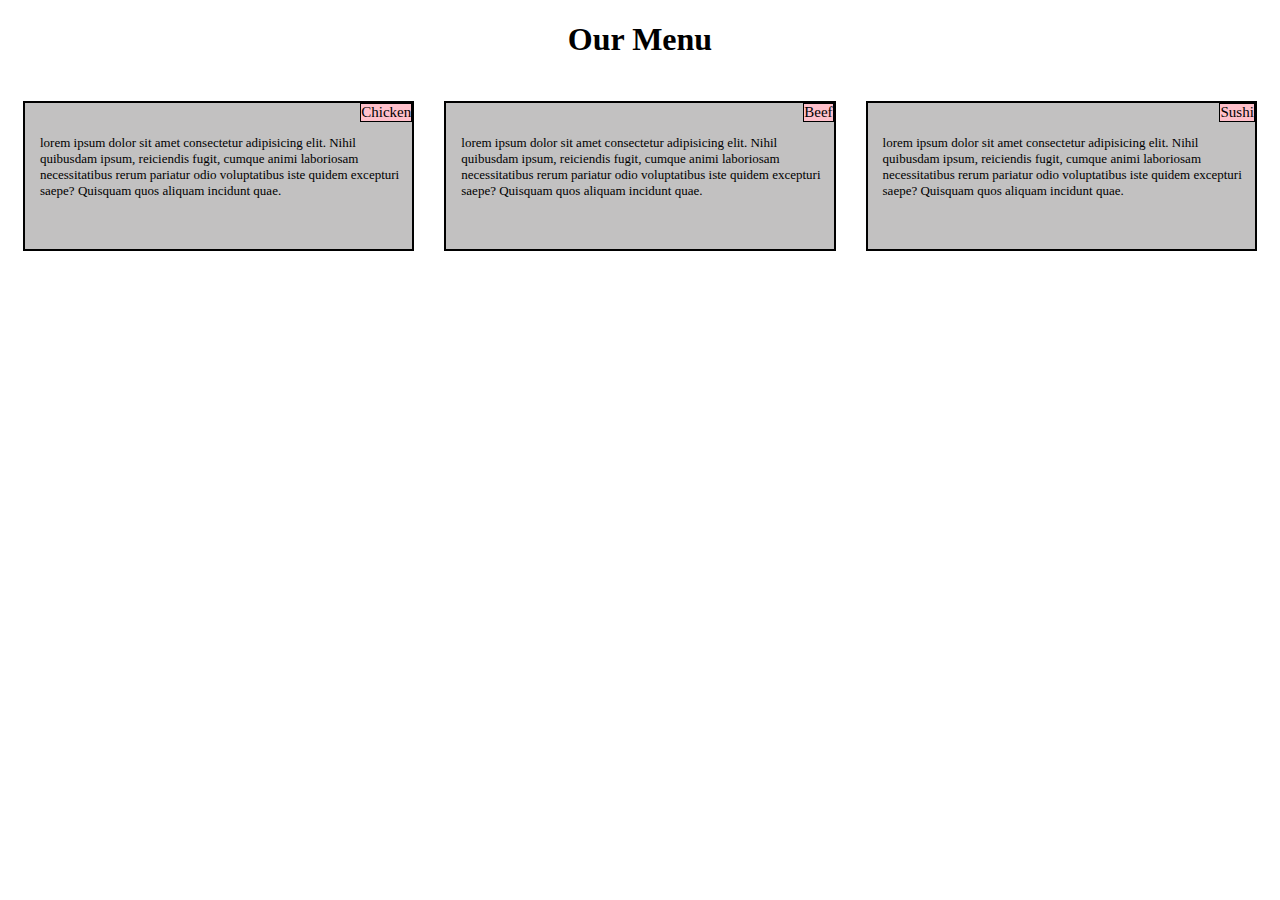
==== module2-solution/index.html @ 2e7b047a "Module 2 Practice" ====
<!DOCTYPE html>
<html>

<head>
    <link rel="stylesheet" href="style.css">
    <meta charset="utf-8">
    <meta name="viewport" content="width=device-width, initial-scale=1">
    <title>Practice</title>
</head>

<body>
    <h1>Our Menu</h1>

    <div class="row">
        <div class="col-lg-1 col-md-1 col-sm-1">
            <p>
                <span>Chicken</span><br><br>lorem ipsum dolor sit amet consectetur adipisicing elit. Nihil quibusdam ipsum, reiciendis fugit, cumque animi laboriosam necessitatibus rerum pariatur odio voluptatibus iste quidem excepturi saepe? Quisquam
                quos aliquam incidunt quae.
            </p>
        </div>
        <div class="col-lg-1 col-md-1 col-sm-1">
            <p>
                <span>Beef</span><br><br>lorem ipsum dolor sit amet consectetur adipisicing elit. Nihil quibusdam ipsum, reiciendis fugit, cumque animi laboriosam necessitatibus rerum pariatur odio voluptatibus iste quidem excepturi saepe? Quisquam quos
                aliquam incidunt quae.
            </p>
        </div>
        <div class="col-lg-1 col-md-2 col-sm-1">
            <p>
                <span>Sushi</span><br><br>lorem ipsum dolor sit amet consectetur adipisicing elit. Nihil quibusdam ipsum, reiciendis fugit, cumque animi laboriosam necessitatibus rerum pariatur odio voluptatibus iste quidem excepturi saepe? Quisquam quos
                aliquam incidunt quae.
            </p>
        </div>
    </div>
</body>

</html>
---- module2-solution/style.css ----
/********** Base styles **********/

* {
    box-sizing: border-box;
}

h1 {
    margin-bottom: 15px;
    text-align: center;
}

span {
    display: flex;
    text-align: center;
    float: right;
    border: 1.5px solid black;
    background-color: pink;
    color: black;
    font-family: Verdana;
    font-size: 15px;
}

p {
    border: 2px solid black;
    background-color: #c2c1c1;
    height: 150px;
    margin-right: auto;
    margin-left: auto;
    font-family: Verdana;
    color: black;
    padding-left: 15px;
    font-size: 13px;
}


/* Simple Responsive Framework. */

.row {
    width: 100%;
}


/********** Large devices only **********/

@media (min-width: 992px) {
    .col-lg-1 {
        width: 33.33%;
        float: left;
        padding-left: 15px;
        padding-right: 15px;
        padding-top: 15px;
    }
}


/********** Medium devices only **********/

@media (min-width: 768px) and (max-width: 991px) {
    .col-md-1,
    .col-md-2 {
        float: left;
    }
    .col-md-1 {
        width: 50%;
        padding-left: 15px;
        padding-right: 15px;
        padding-top: 15px;
    }
    .col-md-2 {
        width: 100%;
        clear: left;
        padding-left: 15px;
        padding-right: 15px;
    }
}


/**********Small devices only **********/

@media (max-width: 767px) {
    .col-sm-1 {
        width: 100%;
        float: left;
        padding-left: 15px;
        padding-right: 15px;
        padding-bottom: 15px;
    }
}
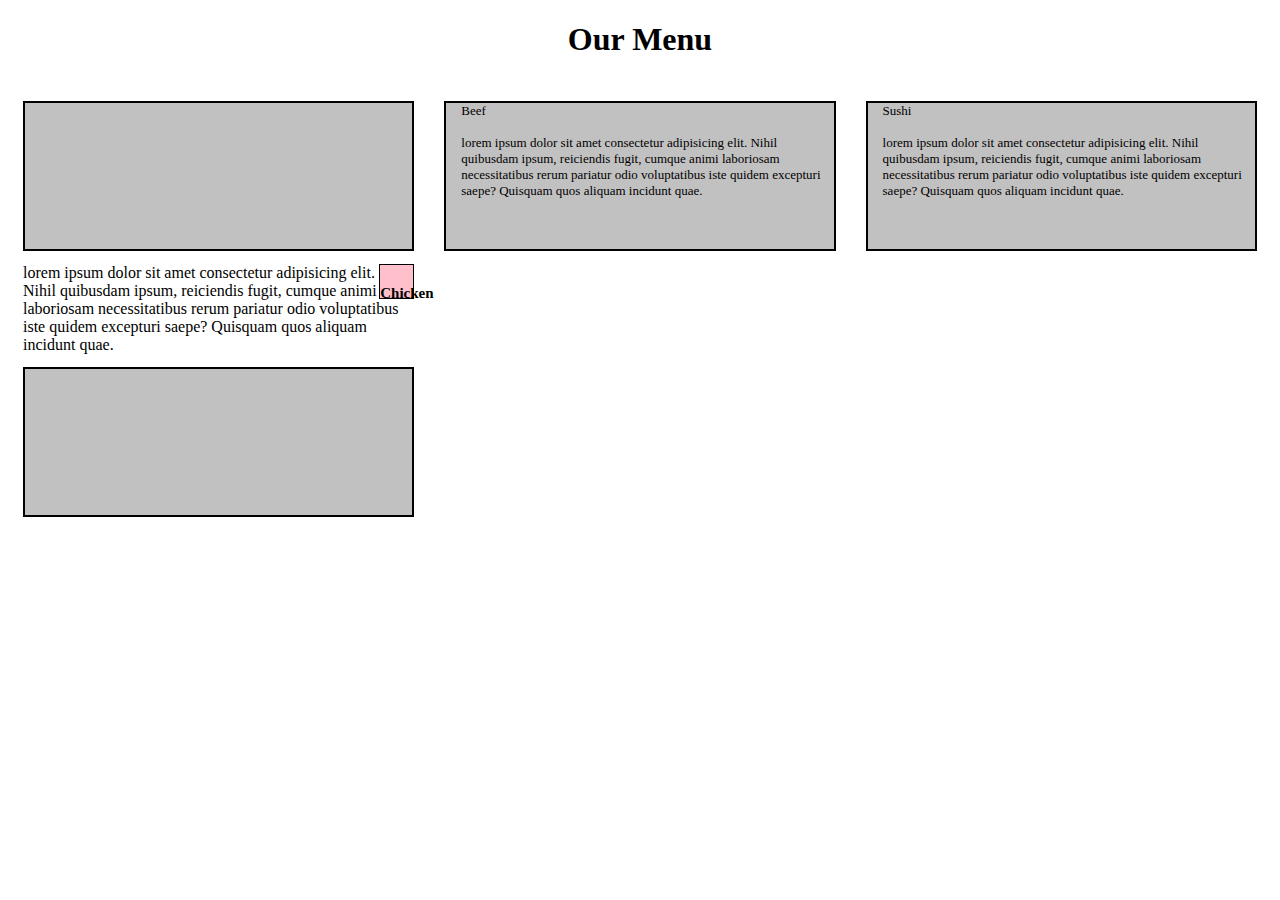
==== commit b06d3a73: "Module 2 Practice" ====
--- a/module2-solution/index.html
+++ b/module2-solution/index.html
@@ -14,8 +14,9 @@
     <div class="row">
         <div class="col-lg-1 col-md-1 col-sm-1">
             <p>
-                <span>Chicken</span><br><br>lorem ipsum dolor sit amet consectetur adipisicing elit. Nihil quibusdam ipsum, reiciendis fugit, cumque animi laboriosam necessitatibus rerum pariatur odio voluptatibus iste quidem excepturi saepe? Quisquam
-                quos aliquam incidunt quae.
+                <div class="insideDiv">
+                    <h4>Chicken</h4>
+                </div>lorem ipsum dolor sit amet consectetur adipisicing elit. Nihil quibusdam ipsum, reiciendis fugit, cumque animi laboriosam necessitatibus rerum pariatur odio voluptatibus iste quidem excepturi saepe? Quisquam quos aliquam incidunt quae.
             </p>
         </div>
         <div class="col-lg-1 col-md-1 col-sm-1">
--- a/module2-solution/style.css
+++ b/module2-solution/style.css
@@ -9,7 +9,24 @@
     text-align: center;
 }
 
-span {
+h4 {
+    color: black;
+    font-family: Verdana;
+}
+
+.insideDiv {
+    width: 35px;
+    height: 35px;
+    display: flex;
+    text-align: center;
+    float: right;
+    border: 1.5px solid black;
+    background-color: pink;
+    font-size: 15px;
+}
+
+
+/* span {
     display: flex;
     text-align: center;
     float: right;
@@ -18,7 +35,7 @@
     color: black;
     font-family: Verdana;
     font-size: 15px;
-}
+} */
 
 p {
     border: 2px solid black;
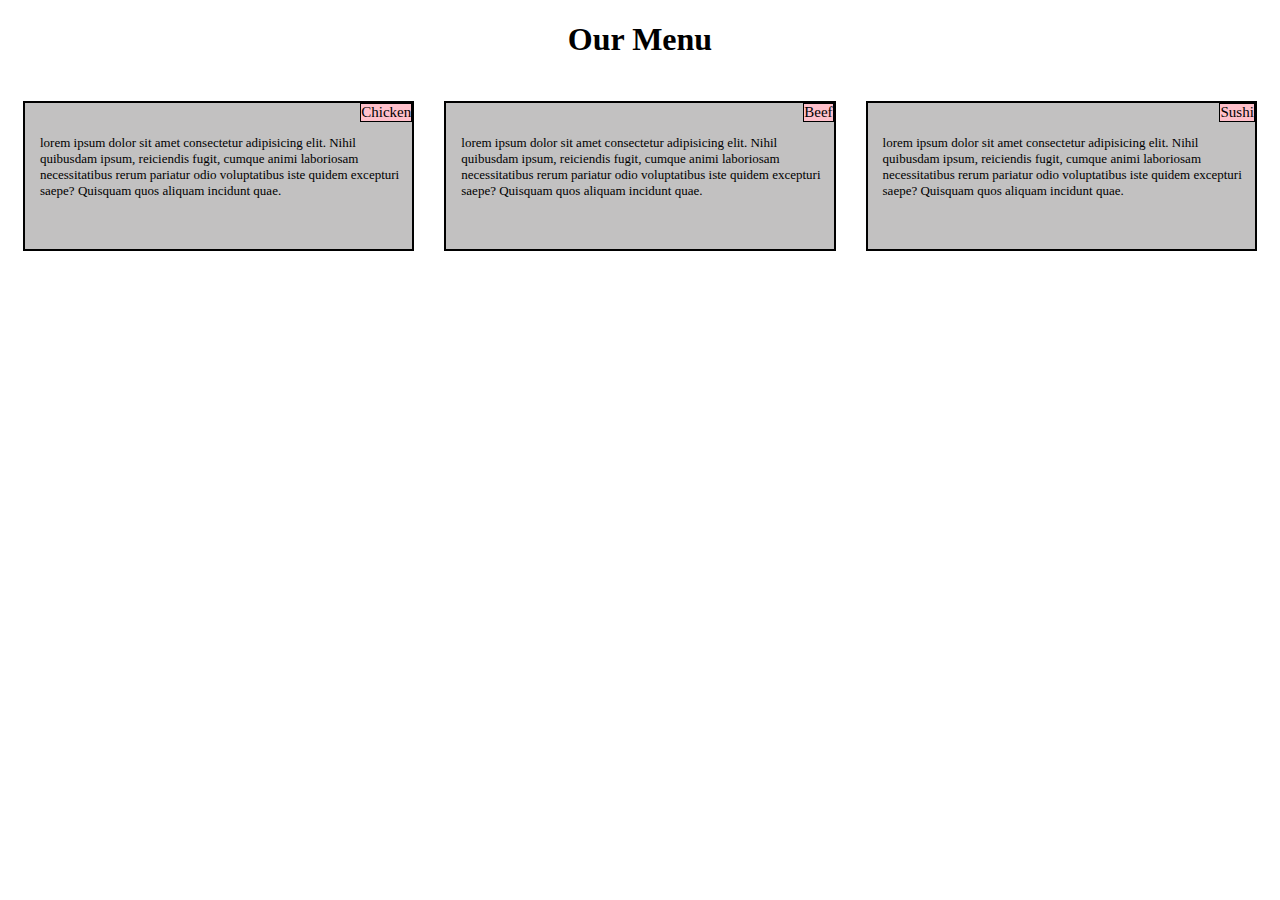
==== commit 024fd26a: "Module 2 Practice" ====
--- a/module2-solution/index.html
+++ b/module2-solution/index.html
@@ -14,12 +14,11 @@
     <div class="row">
         <div class="col-lg-1 col-md-1 col-sm-1">
             <p>
-                <div class="insideDiv">
-                    <h4>Chicken</h4>
-                </div>lorem ipsum dolor sit amet consectetur adipisicing elit. Nihil quibusdam ipsum, reiciendis fugit, cumque animi laboriosam necessitatibus rerum pariatur odio voluptatibus iste quidem excepturi saepe? Quisquam quos aliquam incidunt quae.
+                <span>Chicken</span><br><br>lorem ipsum dolor sit amet consectetur adipisicing elit. Nihil quibusdam ipsum, reiciendis fugit, cumque animi laboriosam necessitatibus rerum pariatur odio voluptatibus iste quidem excepturi saepe? Quisquam
+                quos aliquam incidunt quae.
             </p>
         </div>
-        <div class="col-lg-1 col-md-1 col-sm-1">
+        <div class="col-lg-1 col-msd-1 col-sm-1">
             <p>
                 <span>Beef</span><br><br>lorem ipsum dolor sit amet consectetur adipisicing elit. Nihil quibusdam ipsum, reiciendis fugit, cumque animi laboriosam necessitatibus rerum pariatur odio voluptatibus iste quidem excepturi saepe? Quisquam quos
                 aliquam incidunt quae.
--- a/module2-solution/style.css
+++ b/module2-solution/style.css
@@ -9,24 +9,7 @@
     text-align: center;
 }
 
-h4 {
-    color: black;
-    font-family: Verdana;
-}
-
-.insideDiv {
-    width: 35px;
-    height: 35px;
-    display: flex;
-    text-align: center;
-    float: right;
-    border: 1.5px solid black;
-    background-color: pink;
-    font-size: 15px;
-}
-
-
-/* span {
+span {
     display: flex;
     text-align: center;
     float: right;
@@ -35,7 +18,7 @@
     color: black;
     font-family: Verdana;
     font-size: 15px;
-} */
+}
 
 p {
     border: 2px solid black;
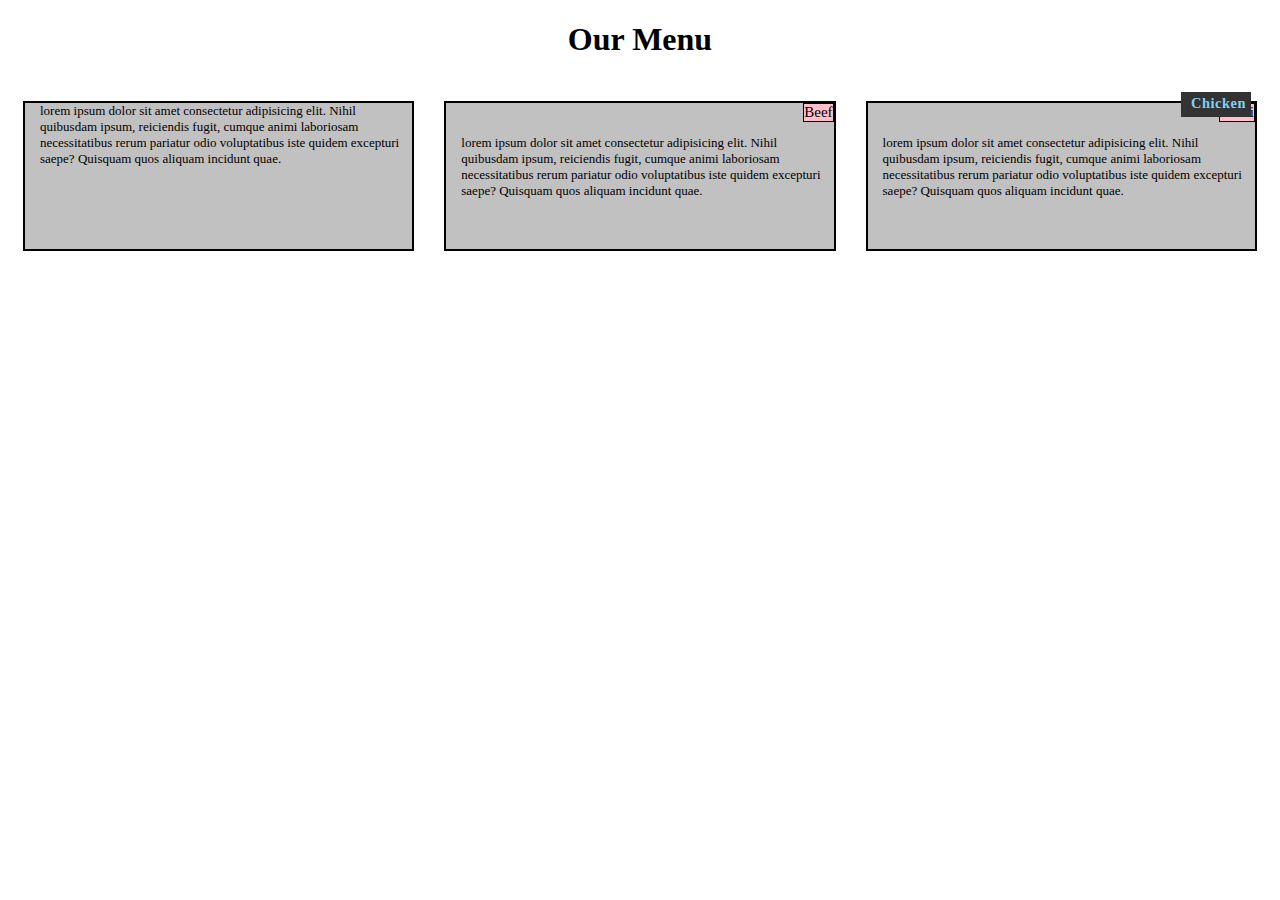
==== commit 20504b3a: "Module 2 Practice" ====
--- a/module2-solution/index.html
+++ b/module2-solution/index.html
@@ -12,10 +12,9 @@
     <h1>Our Menu</h1>
 
     <div class="row">
+        <h4>Chicken</h4>
         <div class="col-lg-1 col-md-1 col-sm-1">
-            <p>
-                <span>Chicken</span><br><br>lorem ipsum dolor sit amet consectetur adipisicing elit. Nihil quibusdam ipsum, reiciendis fugit, cumque animi laboriosam necessitatibus rerum pariatur odio voluptatibus iste quidem excepturi saepe? Quisquam
-                quos aliquam incidunt quae.
+            <p>lorem ipsum dolor sit amet consectetur adipisicing elit. Nihil quibusdam ipsum, reiciendis fugit, cumque animi laboriosam necessitatibus rerum pariatur odio voluptatibus iste quidem excepturi saepe? Quisquam quos aliquam incidunt quae.
             </p>
         </div>
         <div class="col-lg-1 col-msd-1 col-sm-1">
--- a/module2-solution/style.css
+++ b/module2-solution/style.css
@@ -7,6 +7,22 @@
 h1 {
     margin-bottom: 15px;
     text-align: center;
+}
+
+h4 {
+    position: absolute;
+    background-color: #333;
+    color: #83d0f2;
+    top: 92px;
+    right: 29px;
+    margin: 0;
+    padding: 3px 10px;
+    width: 70px;
+    height: 25px;
+    font-size: .9rem;
+    letter-spacing: .035rem;
+    z-index: 2;
+    font-family: Verdana;
 }
 
 span {
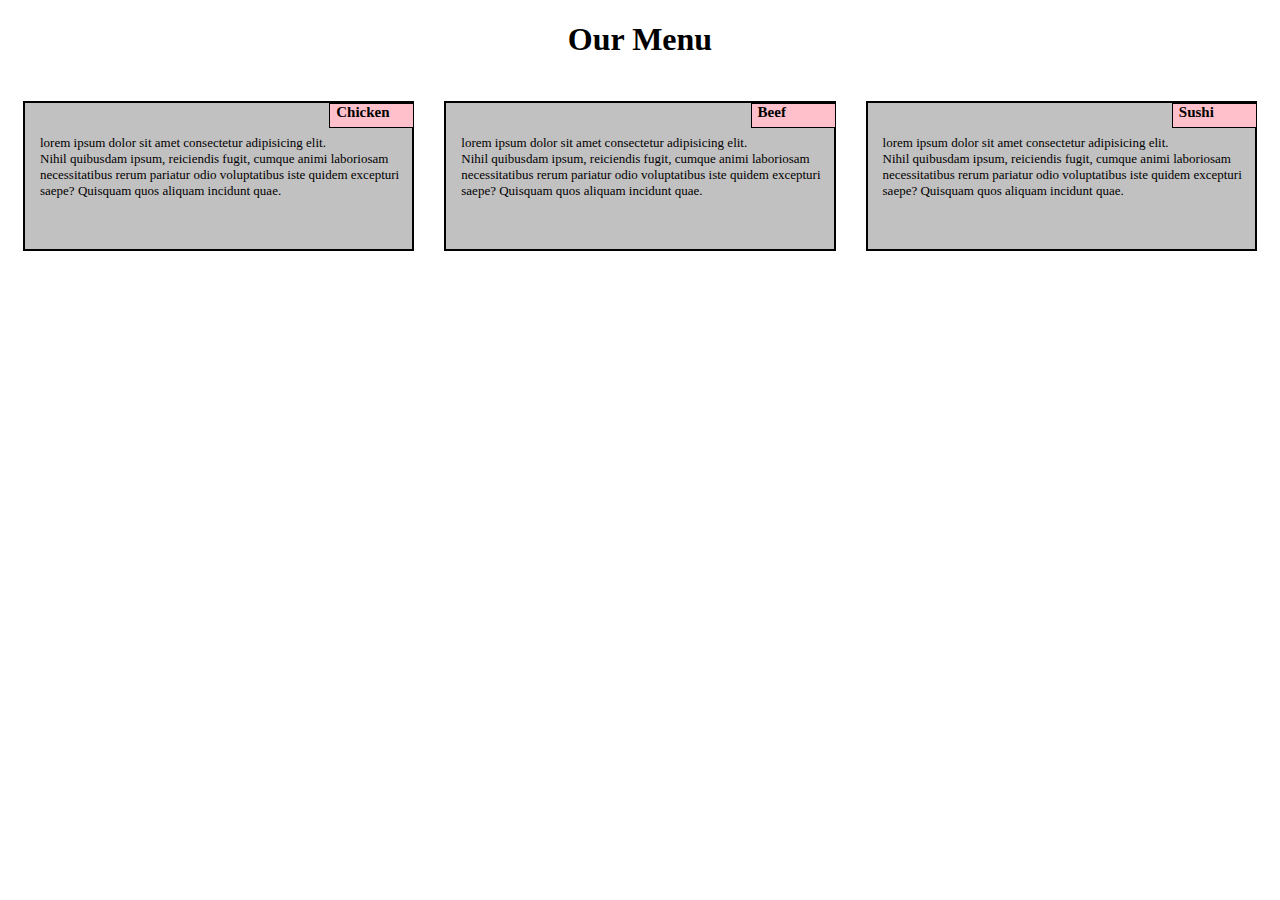
==== commit 8febab3d: "Module 2 Practice" ====
--- a/module2-solution/index.html
+++ b/module2-solution/index.html
@@ -12,21 +12,21 @@
     <h1>Our Menu</h1>
 
     <div class="row">
-        <h4>Chicken</h4>
         <div class="col-lg-1 col-md-1 col-sm-1">
-            <p>lorem ipsum dolor sit amet consectetur adipisicing elit. Nihil quibusdam ipsum, reiciendis fugit, cumque animi laboriosam necessitatibus rerum pariatur odio voluptatibus iste quidem excepturi saepe? Quisquam quos aliquam incidunt quae.
+            <h4>Chicken</h4>
+            <p><br><br>lorem ipsum dolor sit amet consectetur adipisicing elit. Nihil quibusdam ipsum, reiciendis fugit, cumque animi laboriosam necessitatibus rerum pariatur odio voluptatibus iste quidem excepturi saepe? Quisquam quos aliquam incidunt quae.
             </p>
         </div>
         <div class="col-lg-1 col-msd-1 col-sm-1">
-            <p>
-                <span>Beef</span><br><br>lorem ipsum dolor sit amet consectetur adipisicing elit. Nihil quibusdam ipsum, reiciendis fugit, cumque animi laboriosam necessitatibus rerum pariatur odio voluptatibus iste quidem excepturi saepe? Quisquam quos
-                aliquam incidunt quae.
+            <h4>Beef</h4>
+            <p><br><br>lorem ipsum dolor sit amet consectetur adipisicing elit. Nihil quibusdam ipsum, reiciendis fugit, cumque animi laboriosam necessitatibus rerum pariatur odio voluptatibus iste quidem excepturi saepe? Quisquam quos aliquam incidunt quae.
             </p>
         </div>
         <div class="col-lg-1 col-md-2 col-sm-1">
+            <h4>Sushi</h4>
             <p>
-                <span>Sushi</span><br><br>lorem ipsum dolor sit amet consectetur adipisicing elit. Nihil quibusdam ipsum, reiciendis fugit, cumque animi laboriosam necessitatibus rerum pariatur odio voluptatibus iste quidem excepturi saepe? Quisquam quos
-                aliquam incidunt quae.
+                <br><br>lorem ipsum dolor sit amet consectetur adipisicing elit. Nihil quibusdam ipsum, reiciendis fugit, cumque animi laboriosam necessitatibus rerum pariatur odio voluptatibus iste quidem excepturi saepe? Quisquam quos aliquam incidunt
+                quae.
             </p>
         </div>
     </div>
--- a/module2-solution/style.css
+++ b/module2-solution/style.css
@@ -10,22 +10,8 @@
 }
 
 h4 {
-    position: absolute;
-    background-color: #333;
-    color: #83d0f2;
-    top: 92px;
-    right: 29px;
-    margin: 0;
-    padding: 3px 10px;
-    width: 70px;
+    width: 85px;
     height: 25px;
-    font-size: .9rem;
-    letter-spacing: .035rem;
-    z-index: 2;
-    font-family: Verdana;
-}
-
-span {
     display: flex;
     text-align: center;
     float: right;
@@ -34,6 +20,8 @@
     color: black;
     font-family: Verdana;
     font-size: 15px;
+    margin-top: 15px;
+    padding-left: 6px;
 }
 
 p {
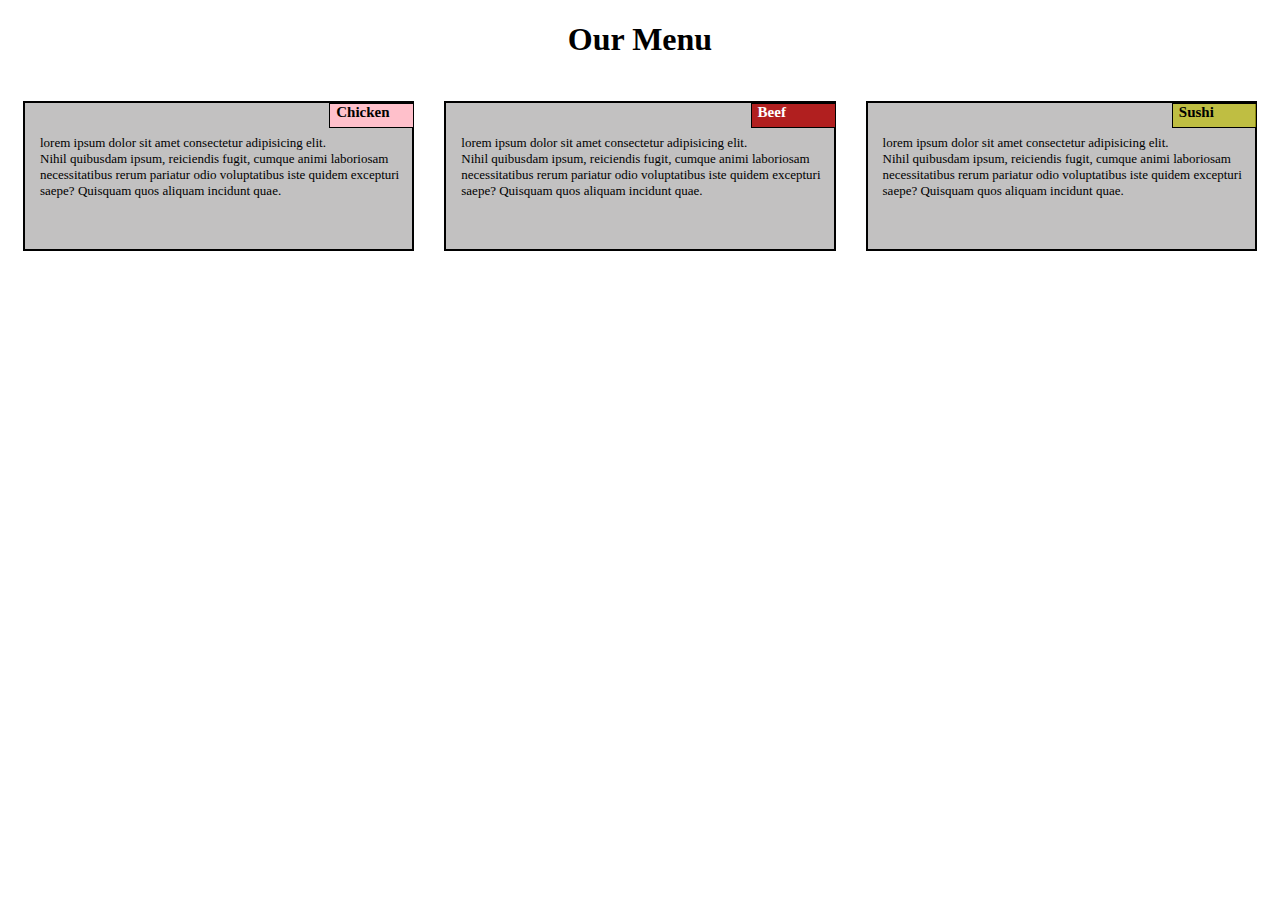
==== commit 8d5af9c0: "Module 2 Practice" ====
--- a/module2-solution/index.html
+++ b/module2-solution/index.html
@@ -13,17 +13,17 @@
 
     <div class="row">
         <div class="col-lg-1 col-md-1 col-sm-1">
-            <h4>Chicken</h4>
+            <h4 class="first">Chicken</h4>
             <p><br><br>lorem ipsum dolor sit amet consectetur adipisicing elit. Nihil quibusdam ipsum, reiciendis fugit, cumque animi laboriosam necessitatibus rerum pariatur odio voluptatibus iste quidem excepturi saepe? Quisquam quos aliquam incidunt quae.
             </p>
         </div>
-        <div class="col-lg-1 col-msd-1 col-sm-1">
-            <h4>Beef</h4>
+        <div class="col-lg-1 col-md-1 col-sm-1">
+            <h4 class="second">Beef</h4>
             <p><br><br>lorem ipsum dolor sit amet consectetur adipisicing elit. Nihil quibusdam ipsum, reiciendis fugit, cumque animi laboriosam necessitatibus rerum pariatur odio voluptatibus iste quidem excepturi saepe? Quisquam quos aliquam incidunt quae.
             </p>
         </div>
         <div class="col-lg-1 col-md-2 col-sm-1">
-            <h4>Sushi</h4>
+            <h4 class="third">Sushi</h4>
             <p>
                 <br><br>lorem ipsum dolor sit amet consectetur adipisicing elit. Nihil quibusdam ipsum, reiciendis fugit, cumque animi laboriosam necessitatibus rerum pariatur odio voluptatibus iste quidem excepturi saepe? Quisquam quos aliquam incidunt
                 quae.
--- a/module2-solution/style.css
+++ b/module2-solution/style.css
@@ -7,6 +7,7 @@
 h1 {
     margin-bottom: 15px;
     text-align: center;
+    font-family: Verdana;
 }
 
 h4 {
@@ -16,12 +17,25 @@
     text-align: center;
     float: right;
     border: 1.5px solid black;
-    background-color: pink;
-    color: black;
     font-family: Verdana;
     font-size: 15px;
     margin-top: 15px;
     padding-left: 6px;
+}
+
+.first {
+    background-color: pink;
+    color: black;
+}
+
+.second {
+    background-color: rgb(177, 31, 31);
+    color: white;
+}
+
+.third {
+    background-color: rgba(189, 189, 16, 0.712);
+    color: black;
 }
 
 p {
